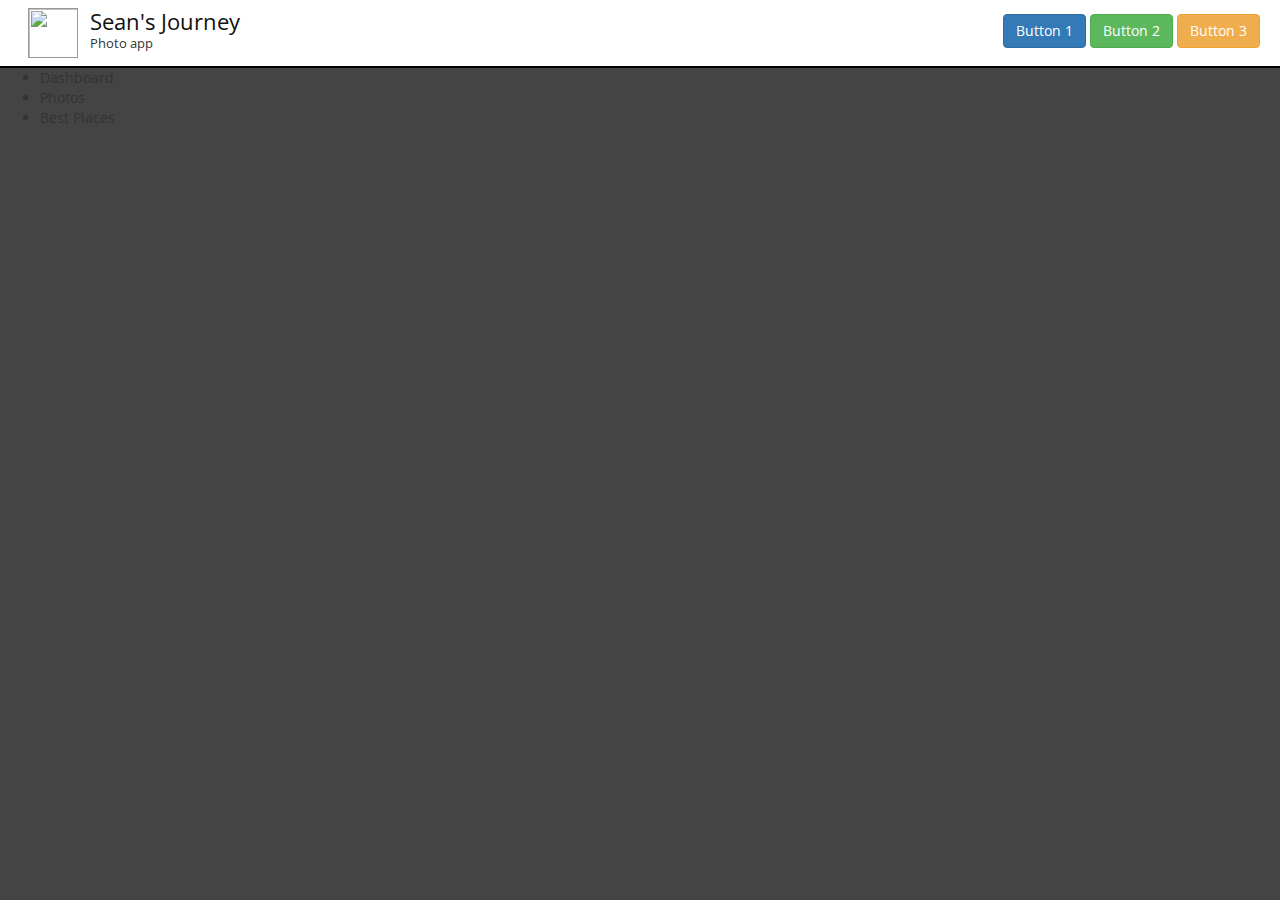
==== Framework/index.html @ fa79f72b "initial commit" ====
﻿<!DOCTYPE html>
<html ng-app="app">
    <head>
        <meta name="viewport" content="width=device-width, initial-scale=1, maximum-scale=1, user-scalable=no">
        <title>My Travels</title>
        <link href='http://fonts.googleapis.com/css?family=Open+Sans' rel='stylesheet' type='text/css'>
        <link href="Content/bootstrap.min.css" rel="stylesheet" />
        <link href="Content/font-awesome.min.css" rel="stylesheet" />
        <link href="app/app.css" rel="stylesheet" />
        <link href="ext-modules/srMyBlog/srMyBlog.css" rel="stylesheet" />
    </head>
    <body class="container-fluid">
        

        <sr-my-blog title="Sean's Journey"
                    subtitle="Photo app"
                    icon-file="images/sean.png">
            <sr-menu>
                <sr-menu-item label="Dashboard"></sr-menu-item>
                <sr-menu-item label="Photos"></sr-menu-item>
                <sr-menu-item label="Best Places"></sr-menu-item>
            </sr-menu>
        </sr-my-blog>

        

        <script src="Scripts/jquery-2.1.4.min.js"></script>
        <script src="Scripts/angular.min.js"></script>
    

        <script src="ext-modules/srMenu/srMenuModule.js"></script>
        <script src="ext-modules/srMenu/srMenuController.js"></script>
        <script src="ext-modules/srMenu/srMenuDirective.js"></script>
        <script src="ext-modules/srMenu/srMenuItemDirective.js"></script>

        <script src="ext-modules/srDashboard/srDashboardModule.js"></script>
        

        <script src="ext-modules/srMyBlog/srMyBlogModule.js"></script>
        <script src="ext-modules/srMyBlog/srMyBlogController.js"></script>
        <script src="ext-modules/srMyBlog/srMyBlogDirective.js"></script>
        <script src="app/appModule.js"></script>

    </body>
</html>
---- Framework/app/app.css ----
﻿body {
    background-color: #444;
    font-family: "Open Sans", sans-serif;
}

.container-fluid {
    padding: 0;
}
---- Framework/ext-modules/srMyBlog/srMyBlog.css ----
﻿.sr-title-bar {
    background-color: white;
    padding: 0 20px;
    border-bottom: 2px solid black;
}

.sr-title-area {
    display: inline-block;
    text-align: center;
}

.sr-logo-area {
    text-align: center;
}

.sr-icon {
    display: inline-block;
    width: 50px;
    height: 50px;
    margin: 8px;
    vertical-align: top;
    border: 1px solid #999;
}

.sr-logo-title {
    color: #111;
    margin-top: 6px;
    font-size: 22px;
}

.sr-logo-subtitle {
    font-size: 13px;
    margin-top: -13px;
}

.sr-right-side-controls {
    line-height: 60px;
}

.sr-right-side-controls > div {
    text-align: center;
}

@media screen and (min-width: 768px) {
  .sr-right-side-controls > div {
      text-align: right;
  }  
  .sr-logo-area {
      text-align: left;
  }
    .sr-title-area {
      text-align: left;
  }
}
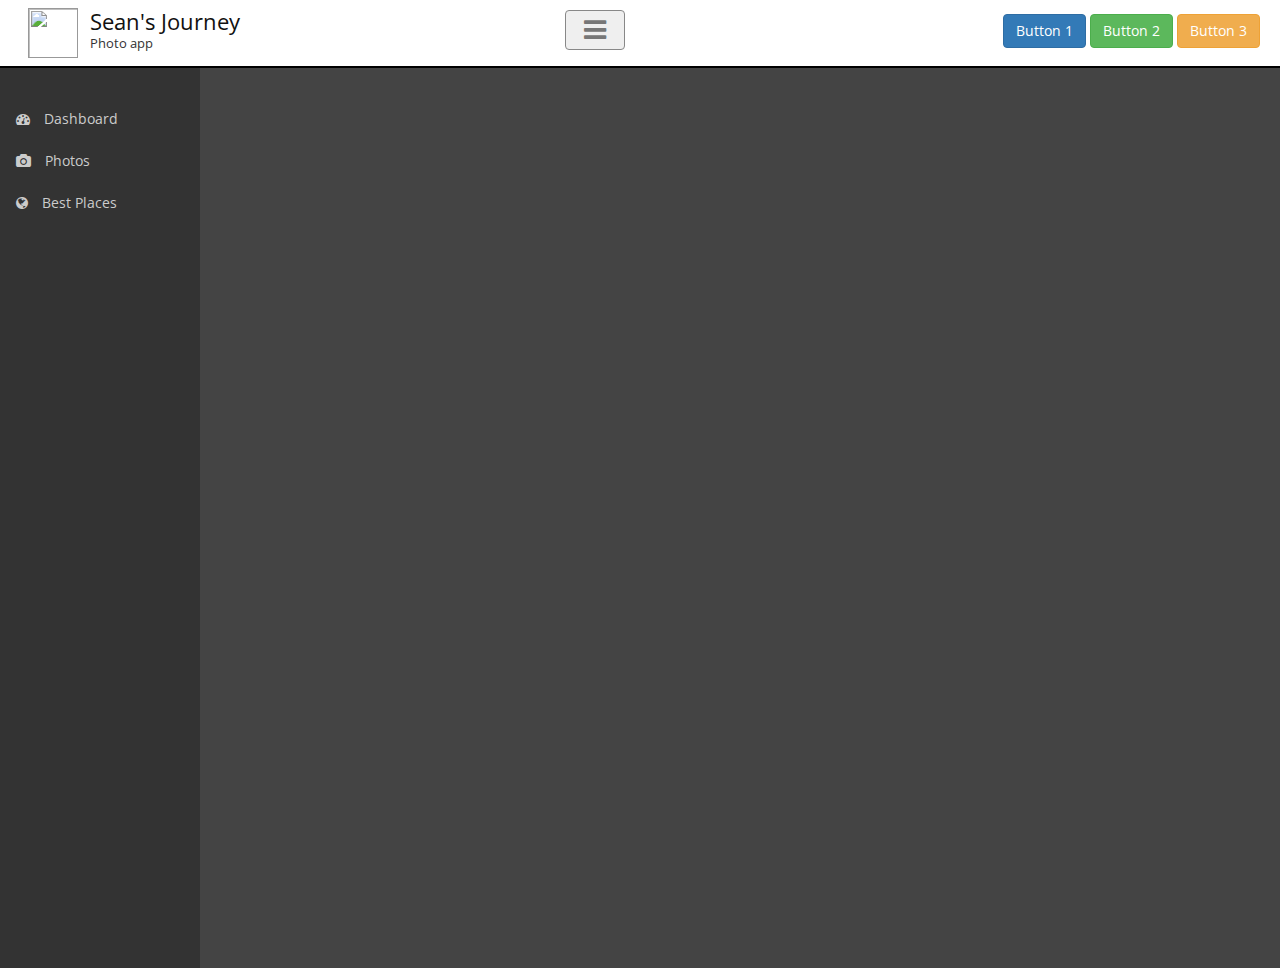
==== commit 372a3c45: "update" ====
--- a/Framework/index.html
+++ b/Framework/index.html
@@ -8,6 +8,7 @@
         <link href="Content/font-awesome.min.css" rel="stylesheet" />
         <link href="app/app.css" rel="stylesheet" />
         <link href="ext-modules/srMyBlog/srMyBlog.css" rel="stylesheet" />
+        <link href="ext-modules/srMenu/srMenu.css" rel="stylesheet" />
     </head>
     <body class="container-fluid">
         
@@ -16,9 +17,9 @@
                     subtitle="Photo app"
                     icon-file="images/sean.png">
             <sr-menu>
-                <sr-menu-item label="Dashboard"></sr-menu-item>
-                <sr-menu-item label="Photos"></sr-menu-item>
-                <sr-menu-item label="Best Places"></sr-menu-item>
+                <sr-menu-item label="Dashboard" icon="fa-tachometer" route="dashboard"></sr-menu-item>
+                <sr-menu-item label="Photos" icon="fa-camera" route="photos"></sr-menu-item>
+                <sr-menu-item label="Best Places" icon="fa-globe" route="locations"></sr-menu-item>
             </sr-menu>
         </sr-my-blog>
 
--- a/Framework/ext-modules/srMyBlog/srMyBlog.css
+++ b/Framework/ext-modules/srMyBlog/srMyBlog.css
@@ -33,22 +33,39 @@
     margin-top: -13px;
 }
 
+@media screen and (max-width: 430px) {
+
+    .sr-icon {
+        display: none;
+    }
+
+    .sr-logo-title {
+        font-size: 18px;
+    }
+
+    .sr-logo-area {
+        text-align: left;
+    }
+}
+
 .sr-right-side-controls {
     line-height: 60px;
 }
 
-.sr-right-side-controls > div {
-    text-align: center;
-}
+    .sr-right-side-controls > div {
+        text-align: center;
+    }
 
 @media screen and (min-width: 768px) {
-  .sr-right-side-controls > div {
-      text-align: right;
-  }  
-  .sr-logo-area {
-      text-align: left;
-  }
+    .sr-right-side-controls > div {
+        text-align: right;
+    }
+
+    .sr-logo-area {
+        text-align: left;
+    }
+
     .sr-title-area {
-      text-align: left;
-  }
-}+        text-align: left;
+    }
+}
--- a/Framework/ext-modules/srMenu/srMenu.css
+++ b/Framework/ext-modules/srMenu/srMenu.css
@@ -0,0 +1,81 @@
+﻿.sr-menu-area {
+    position: relative;
+    background-color: #333;
+    color: #ccc;
+    padding-left: 0;
+    width: 200px;
+    min-height: 100vh;
+    padding-top: 30px;
+}
+
+.sr-menu-area ul {
+    padding-left: 0;
+}
+
+.sr-menu-area .btn:hover {
+    color: #ccc;
+}
+
+.sr-menu-area .btn:hover {
+    color: #ccc;
+}
+
+.sr-menu {
+    list-style-type: none;
+    vertical-align: top;
+}
+
+.sr-menu ul {
+    display: inline;
+    list-style-type: none;
+}
+
+.sr-menu li {
+    line-height: 3em;
+    cursor: pointer;
+}
+
+.sr-menu li div {
+    display: inline-block;
+    width: 90%;
+    padding-left: 16px;
+}
+
+.sr-selectable-item:hover {
+    background-color: #555;
+}
+
+.sr-noselect {
+    -webkit-touch-callout: none;
+    -webkit-user-select: none;
+    -moz-user-select: none;
+    -ms-user-select: none;
+    user-select: none;
+}
+
+.sr-menu-icon {
+    margin-right: 10px;
+}
+
+.sr-menu-active-indicator {
+    float: right;
+    color: #ddd;
+    margin-right: 0;
+    margin-top: 8px;
+}
+
+.sr-collapsed-menu {
+    display: inline-block;
+    height: 100%;
+}
+
+.sr-nav-button {
+    height: 40px;
+    width: 60px;
+    margin-top: 10px;
+    border: 1px solid #888;
+    padding: 0;
+    font-size: 26px;
+    color: #777;
+}
+
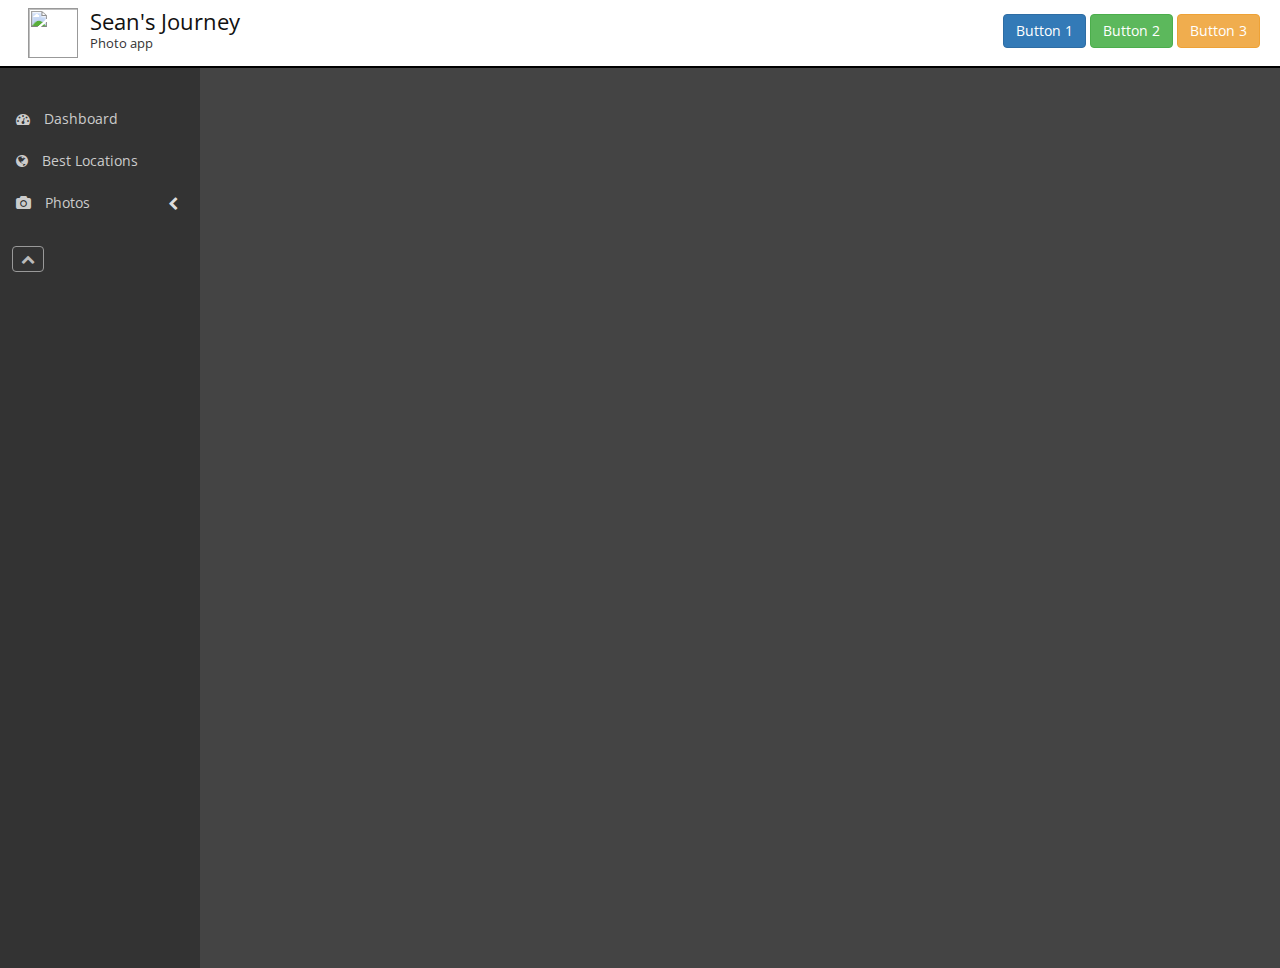
==== commit 45993c4a: "update" ====
--- a/Framework/index.html
+++ b/Framework/index.html
@@ -1,46 +1,60 @@
 ﻿<!DOCTYPE html>
 <html ng-app="app">
-    <head>
-        <meta name="viewport" content="width=device-width, initial-scale=1, maximum-scale=1, user-scalable=no">
-        <title>My Travels</title>
-        <link href='http://fonts.googleapis.com/css?family=Open+Sans' rel='stylesheet' type='text/css'>
-        <link href="Content/bootstrap.min.css" rel="stylesheet" />
-        <link href="Content/font-awesome.min.css" rel="stylesheet" />
-        <link href="app/app.css" rel="stylesheet" />
-        <link href="ext-modules/srMyBlog/srMyBlog.css" rel="stylesheet" />
-        <link href="ext-modules/srMenu/srMenu.css" rel="stylesheet" />
-    </head>
-    <body class="container-fluid">
-        
+<head>
+    <meta name="viewport" content="width=device-width, initial-scale=1, maximum-scale=1, user-scalable=no">
+    <title>My Travels</title>
+    <link href='http://fonts.googleapis.com/css?family=Open+Sans' rel='stylesheet' type='text/css'>
+    <link href="Content/bootstrap.min.css" rel="stylesheet" />
+    <link href="Content/font-awesome.min.css" rel="stylesheet" />
+    <link href="app/app.css" rel="stylesheet" />
+    <link href="ext-modules/srMyBlog/srMyBlog.css" rel="stylesheet" />
+    <link href="ext-modules/srMenu/srMenu.css" rel="stylesheet" />
+</head>
+<body class="container-fluid">
 
-        <sr-my-blog title="Sean's Journey"
-                    subtitle="Photo app"
-                    icon-file="images/sean.png">
-            <sr-menu>
-                <sr-menu-item label="Dashboard" icon="fa-tachometer" route="dashboard"></sr-menu-item>
-                <sr-menu-item label="Photos" icon="fa-camera" route="photos"></sr-menu-item>
-                <sr-menu-item label="Best Places" icon="fa-globe" route="locations"></sr-menu-item>
-            </sr-menu>
-        </sr-my-blog>
 
-        
+    <sr-my-blog title="Sean's Journey"
+                subtitle="Photo app"
+                icon-file="images/sean.png">
+        <sr-menu>
+            <sr-menu-item label="Dashboard" icon="fa-tachometer" route="dashboard"></sr-menu-item>
+            <!--<sr-menu-item label="Photos" icon="fa-camera" route="photos"></sr-menu-item>-->
+            <sr-menu-item label="Best Locations" icon="fa-globe" route="locations"></sr-menu-item>
+            <sr-menu-group label="Photos" icon="fa-camera" route="">
+                <!--<sr-menu-item label="Asia" icon="fa-globe" route="Asia"></sr-menu-item>-->
+                
+                <sr-menu-group label="Asia" icon="fa-globe" route="">
+                    <sr-menu-item label="Thailand" icon="fa-flag" route="Thailand"></sr-menu-item>
+                    <sr-menu-item label="Vietnam" icon="fa-flag" route="Vietnam"></sr-menu-item>
+                    <sr-menu-item label="Malaysia" icon="fa-flag" route="Malaysia"></sr-menu-item>
+                </sr-menu-group>
 
-        <script src="Scripts/jquery-2.1.4.min.js"></script>
-        <script src="Scripts/angular.min.js"></script>
-    
+                <sr-menu-item label="Europe" icon="fa-flag" route="Europe"></sr-menu-item>
+                <sr-menu-item label="North America" icon="fa-flag" route="America"></sr-menu-item>
+            </sr-menu-group>
+        </sr-menu>
+    </sr-my-blog>
 
-        <script src="ext-modules/srMenu/srMenuModule.js"></script>
-        <script src="ext-modules/srMenu/srMenuController.js"></script>
-        <script src="ext-modules/srMenu/srMenuDirective.js"></script>
-        <script src="ext-modules/srMenu/srMenuItemDirective.js"></script>
 
-        <script src="ext-modules/srDashboard/srDashboardModule.js"></script>
-        
 
-        <script src="ext-modules/srMyBlog/srMyBlogModule.js"></script>
-        <script src="ext-modules/srMyBlog/srMyBlogController.js"></script>
-        <script src="ext-modules/srMyBlog/srMyBlogDirective.js"></script>
-        <script src="app/appModule.js"></script>
+    <script src="Scripts/jquery-2.1.4.min.js"></script>
+    <script src="Scripts/angular.min.js"></script>
 
-    </body>
+
+    <script src="ext-modules/srMenu/srMenuModule.js"></script>
+    <script src="ext-modules/srMenu/srMenuController.js"></script>
+    <script src="ext-modules/srMenu/srMenuDirective.js"></script>
+    <script src="ext-modules/srMenu/srMenuItemDirective.js"></script>
+    <script src="ext-modules/srMenu/srMenuGroupDirective.js"></script>
+
+
+    <script src="ext-modules/srDashboard/srDashboardModule.js"></script>
+
+
+    <script src="ext-modules/srMyBlog/srMyBlogModule.js"></script>
+    <script src="ext-modules/srMyBlog/srMyBlogController.js"></script>
+    <script src="ext-modules/srMyBlog/srMyBlogDirective.js"></script>
+    <script src="app/appModule.js"></script>
+
+</body>
 </html>
--- a/Framework/ext-modules/srMenu/srMenu.css
+++ b/Framework/ext-modules/srMenu/srMenu.css
@@ -3,9 +3,17 @@
     background-color: #333;
     color: #ccc;
     padding-left: 0;
+}
+
+.sr-menu-area-vertical {
     width: 200px;
     min-height: 100vh;
     padding-top: 30px;
+}
+
+.sr-menu-area-horizontal {
+    width: 100%;
+    height: 40px;
 }
 
 .sr-menu-area ul {
@@ -25,21 +33,21 @@
     vertical-align: top;
 }
 
-.sr-menu ul {
-    display: inline;
-    list-style-type: none;
-}
+    .sr-menu ul {
+        display: inline;
+        list-style-type: none;
+    }
 
-.sr-menu li {
-    line-height: 3em;
-    cursor: pointer;
-}
+    .sr-menu li {
+        line-height: 3em;
+        cursor: pointer;
+    }
 
-.sr-menu li div {
-    display: inline-block;
-    width: 90%;
-    padding-left: 16px;
-}
+        .sr-menu li div {
+            display: inline-block;
+            width: 90%;
+            padding-left: 16px;
+        }
 
 .sr-selectable-item:hover {
     background-color: #555;
@@ -79,3 +87,35 @@
     color: #777;
 }
 
+.sr-group-indicator-left {
+    float: right;
+    color: #ddd;
+    margin-right: 2px;
+    margin-top: 15px;
+}
+
+.sr-subitem-section {
+    padding-left: 16px;
+}
+
+.sr-menu-layout-button {
+    margin: 12px;
+    padding: 2px 8px;
+    color: #bbb;
+    background-color: #333;
+    border: 1px solid #999 !important;
+}
+
+.sr-layout-button-horizontal {
+    position: absolute;
+    top: -6px;
+    right: 10px;
+}
+
+.sr-item-horizontal {
+    display: inline-block !important;
+    width: 165px !important;
+    margin-left: 20px;
+    margin-top: 5px;
+    line-height: 1.5em !important;
+}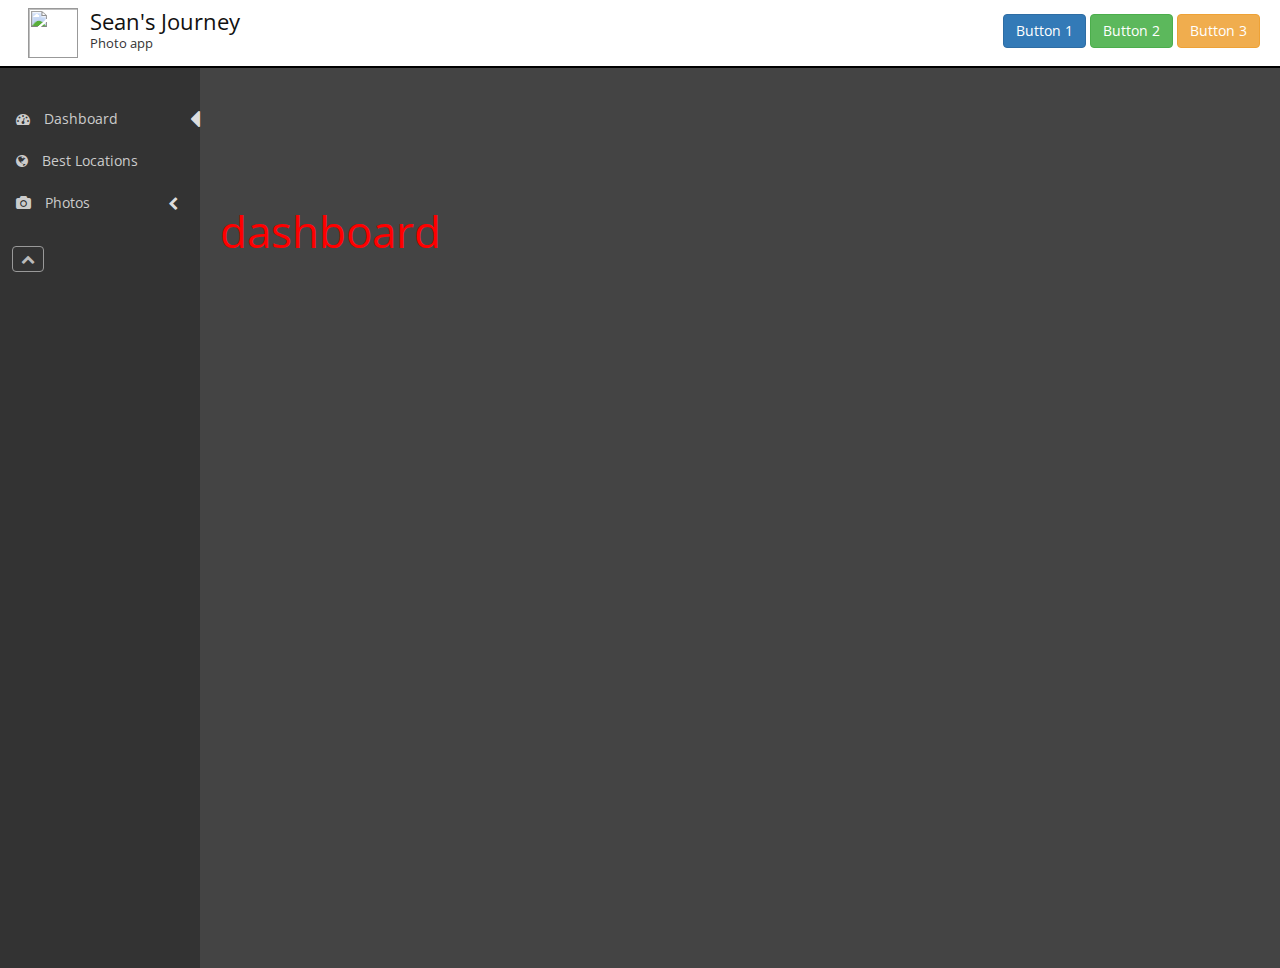
==== commit ec7e3220: "update" ====
--- a/Framework/index.html
+++ b/Framework/index.html
@@ -39,9 +39,11 @@
 
     <script src="Scripts/jquery-2.1.4.min.js"></script>
     <script src="Scripts/angular.min.js"></script>
+    <script src="Scripts/angular-animate.min.js"></script>
 
 
     <script src="ext-modules/srMenu/srMenuModule.js"></script>
+    <script src="ext-modules/srMenu/srMenuService.js"></script>
     <script src="ext-modules/srMenu/srMenuController.js"></script>
     <script src="ext-modules/srMenu/srMenuDirective.js"></script>
     <script src="ext-modules/srMenu/srMenuItemDirective.js"></script>
--- a/Framework/ext-modules/srMenu/srMenu.css
+++ b/Framework/ext-modules/srMenu/srMenu.css
@@ -118,4 +118,26 @@
     margin-left: 20px;
     margin-top: 5px;
     line-height: 1.5em !important;
+}
+
+.sr-popup-menu {
+    position: absolute;
+    z-index: 1000;
+    background-color: #333;
+    width: 200px;
+    padding-left: 0;
+}
+
+.sr-menu-fade-in-animation {
+    -moz-transition: linear all 0.5s;
+    -o-transition: linear all 0.5s;
+    -webkit-transition: linear all 0.5s; 
+    transition: linear all 0.5s;
+}
+
+.sr-menu-fade-in-animation.ng-hide {
+    -moz-opacity: 0;
+    -o-opacity: 0;
+    -webkit-opacity: 0; 
+    opacity: 0;
 }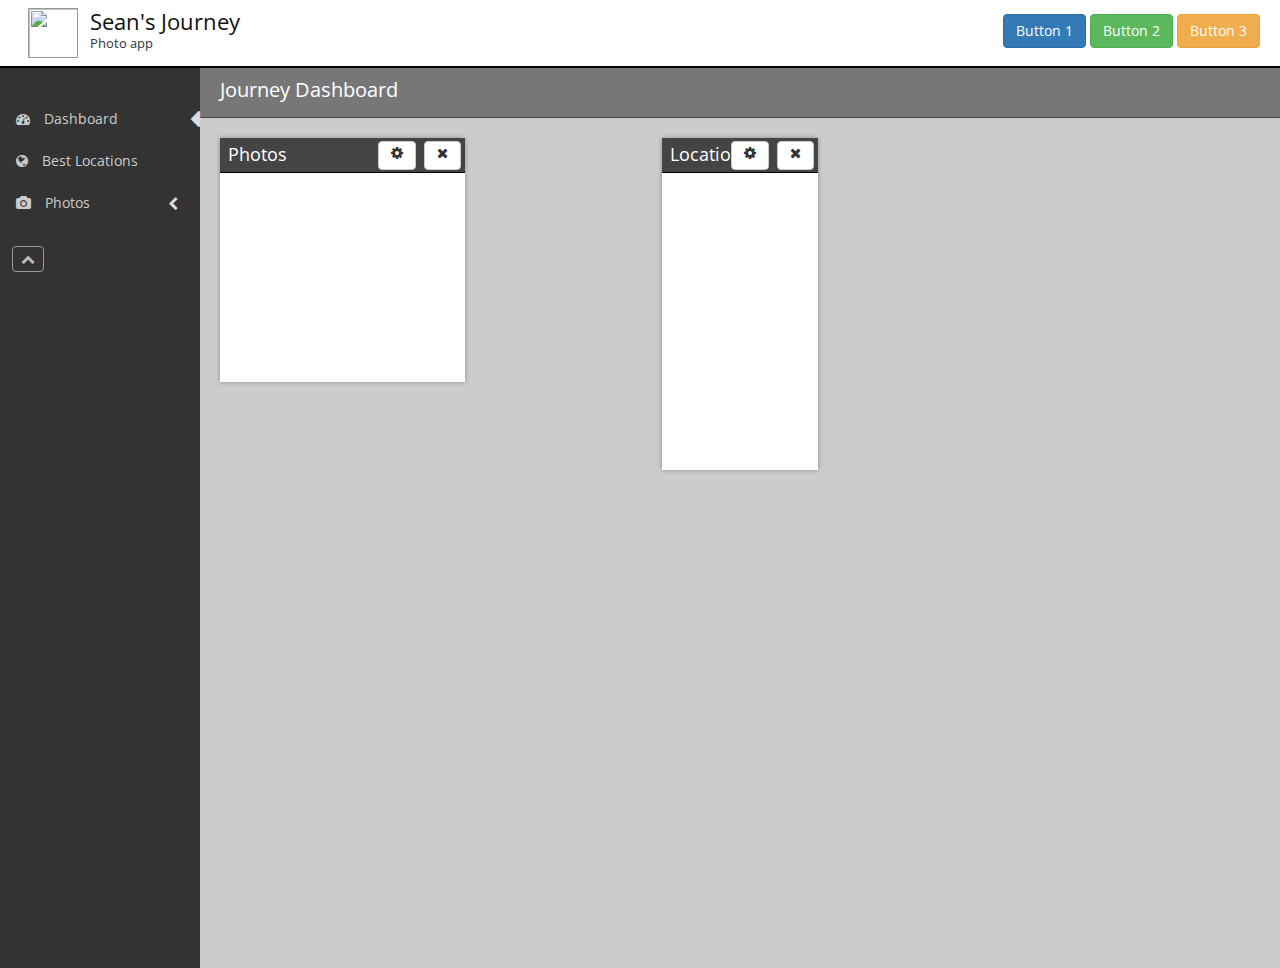
==== commit f348da75: "update" ====
--- a/Framework/index.html
+++ b/Framework/index.html
@@ -6,9 +6,11 @@
     <link href='http://fonts.googleapis.com/css?family=Open+Sans' rel='stylesheet' type='text/css'>
     <link href="Content/bootstrap.min.css" rel="stylesheet" />
     <link href="Content/font-awesome.min.css" rel="stylesheet" />
+    <link href="Content/angular-gridster.min.css" rel="stylesheet" />
     <link href="app/app.css" rel="stylesheet" />
     <link href="ext-modules/srMyBlog/srMyBlog.css" rel="stylesheet" />
     <link href="ext-modules/srMenu/srMenu.css" rel="stylesheet" />
+    <link href="ext-modules/srDashboard/srDashboard.css" rel="stylesheet" />
 </head>
 <body class="container-fluid">
 
@@ -40,6 +42,8 @@
     <script src="Scripts/jquery-2.1.4.min.js"></script>
     <script src="Scripts/angular.min.js"></script>
     <script src="Scripts/angular-animate.min.js"></script>
+    <script src="Scripts/angular-route.min.js"></script>
+    <script src="Scripts/angular-gridster.min.js"></script>
 
 
     <script src="ext-modules/srMenu/srMenuModule.js"></script>
@@ -51,12 +55,19 @@
 
 
     <script src="ext-modules/srDashboard/srDashboardModule.js"></script>
+    <script src="ext-modules/srDashboard/srDashboardDirective.js"></script>
 
 
     <script src="ext-modules/srMyBlog/srMyBlogModule.js"></script>
     <script src="ext-modules/srMyBlog/srMyBlogController.js"></script>
     <script src="ext-modules/srMyBlog/srMyBlogDirective.js"></script>
+    
     <script src="app/appModule.js"></script>
+    <script src="app/appConfig.js"></script>
+    <script src="app/appRouteConfig.js"></script>
+    
+    <script src="app/directives/wwaDashboardDirective.js"></script>
+    <script src="app/directives/wwaLocationsDirective.js"></script>
 
 </body>
 </html>
--- a/Framework/Content/angular-gridster.min.css
+++ b/Framework/Content/angular-gridster.min.css
@@ -0,0 +1 @@
+.gridster{position:relative;margin:auto;height:0}.gridster>ul{margin:0;list-style:none;padding:0}.gridster-item{-webkit-box-sizing:border-box;-moz-box-sizing:border-box;box-sizing:border-box;list-style:none;z-index:2;position:absolute;display:none}.gridster-loaded{-webkit-transition:height .3s;-moz-transition:height .3s;-o-transition:height .3s;transition:height .3s}.gridster-loaded .gridster-item{display:block;position:absolute;-webkit-transition:opacity .3s, left .3s, top .3s, width .3s, height .3s;-moz-transition:opacity .3s, left .3s, top .3s, width .3s, height .3s;-o-transition:opacity .3s, left .3s, top .3s, width .3s, height .3s;transition:opacity .3s, left .3s, top .3s, width .3s, height .3s;-webkit-transition-delay:50ms;-moz-transition-delay:50ms;-o-transition-delay:50ms;transition-delay:50ms}.gridster-loaded .gridster-preview-holder{display:none;z-index:1;position:absolute;background-color:#ddd;border-color:#fff;opacity:0.2}.gridster-loaded .gridster-item.gridster-item-moving,.gridster-loaded .gridster-preview-holder{-webkit-transition:none;-moz-transition:none;-o-transition:none;transition:none}.gridster-mobile{height:auto !important}.gridster-mobile .gridster-item{height:auto;position:static;float:none}.gridster-item.ng-leave.ng-leave-active{opacity:0}.gridster-item.ng-enter{opacity:1}.gridster-item-moving{z-index:3}.gridster-item-resizable-handler{position:absolute;font-size:1px;display:block;z-index:5}.handle-se{cursor:se-resize;width:0;height:0;right:1px;bottom:1px;border-style:solid;border-width:0 0 12px 12px;border-color:transparent}.handle-ne{cursor:ne-resize;width:12px;height:12px;right:1px;top:1px}.handle-nw{cursor:nw-resize;width:12px;height:12px;left:1px;top:1px}.handle-sw{cursor:sw-resize;width:12px;height:12px;left:1px;bottom:1px}.handle-e{cursor:e-resize;width:12px;bottom:0;right:1px;top:0}.handle-s{cursor:s-resize;height:12px;right:0;bottom:1px;left:0}.handle-n{cursor:n-resize;height:12px;right:0;top:1px;left:0}.handle-w{cursor:w-resize;width:12px;left:1px;top:0;bottom:0}.gridster .gridster-item:hover .gridster-box{border:1.5px solid #B3B2B3}.gridster .gridster-item:hover .handle-se{border-color:transparent transparent #ccc}--- a/Framework/ext-modules/srMenu/srMenu.css
+++ b/Framework/ext-modules/srMenu/srMenu.css
@@ -6,6 +6,7 @@
 }
 
 .sr-menu-area-vertical {
+    float: left;
     width: 200px;
     min-height: 100vh;
     padding-top: 30px;
@@ -131,13 +132,25 @@
 .sr-menu-fade-in-animation {
     -moz-transition: linear all 0.5s;
     -o-transition: linear all 0.5s;
-    -webkit-transition: linear all 0.5s; 
+    -webkit-transition: linear all 0.5s;
     transition: linear all 0.5s;
 }
 
-.sr-menu-fade-in-animation.ng-hide {
-    -moz-opacity: 0;
-    -o-opacity: 0;
-    -webkit-opacity: 0; 
-    opacity: 0;
-}+    .sr-menu-fade-in-animation.ng-hide {
+        -moz-opacity: 0;
+        -o-opacity: 0;
+        -webkit-opacity: 0;
+        opacity: 0;
+    }
+
+.sr-view {
+    margin-left: 200px;
+    padding: 20px;
+    background-color: #ccc;
+    min-height: 100vh;
+    overflow: auto;
+}
+
+.sr-view-full-width {
+    margin-left: 0;
+}
--- a/Framework/ext-modules/srDashboard/srDashboard.css
+++ b/Framework/ext-modules/srDashboard/srDashboard.css
@@ -0,0 +1,45 @@
+﻿.sr-dashboard {
+    margin: 0;
+    width: 100%;
+}
+
+.gridster .gridster-item {
+    box-shadow: 0 0 5px rgba(0, 0, 0, 0.3);
+    background: white;
+}
+
+.sr-widget-header {
+    position: relative;
+    color: white;
+    background-color: #444;
+    font-size: 18px;
+    border-bottom: 1px solid black;
+    min-height: 35px;
+    padding: 8px;
+    padding-top: 4px;
+    padding-bottom: 2px;
+}
+
+.sr-widget-header-buttons {
+    position: absolute;
+    top: 0;
+    right: 0;
+}
+
+.sr-widget-header-buttons .btn {
+    margin: 4px;
+    margin-top: 3px;
+    padding-top: 1px;
+}
+
+.sr-dashboard-header {
+    font-size: 20px;
+    border-bottom: 1px solid #444;
+    color: white;
+    background-color: #777;
+    margin: -20px;
+    margin-bottom: 20px;
+    min-height: 50px;
+    padding: 8px;
+    padding-left: 20px;
+}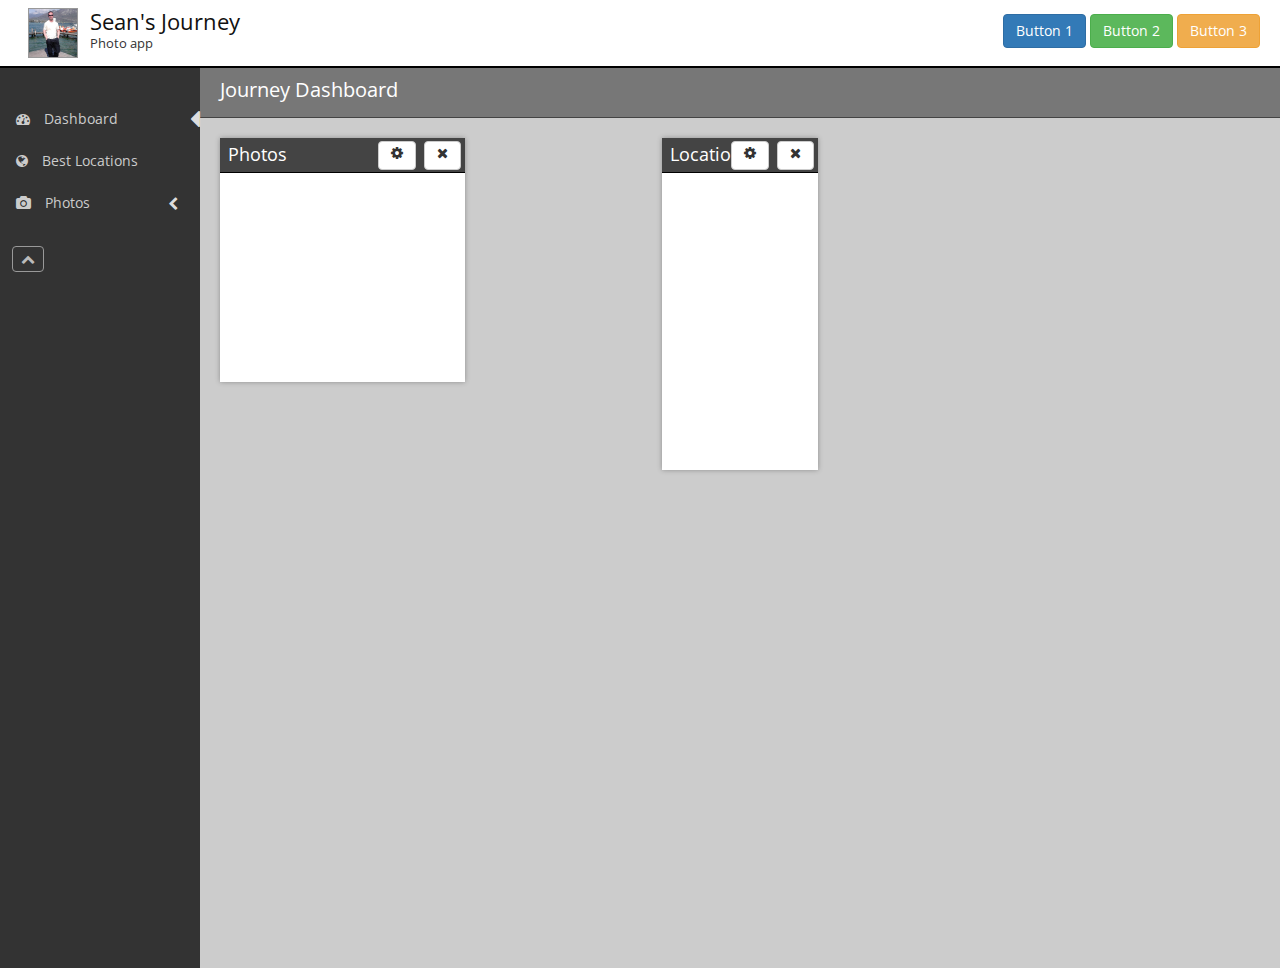
==== commit 49fb5428: "adding directives and images" ====
--- a/Framework/index.html
+++ b/Framework/index.html
@@ -17,7 +17,7 @@
 
     <sr-my-blog title="Sean's Journey"
                 subtitle="Photo app"
-                icon-file="images/sean.png">
+                icon-file="images/seanProfile.jpg">
         <sr-menu>
             <sr-menu-item label="Dashboard" icon="fa-tachometer" route="dashboard"></sr-menu-item>
             <!--<sr-menu-item label="Photos" icon="fa-camera" route="photos"></sr-menu-item>-->
